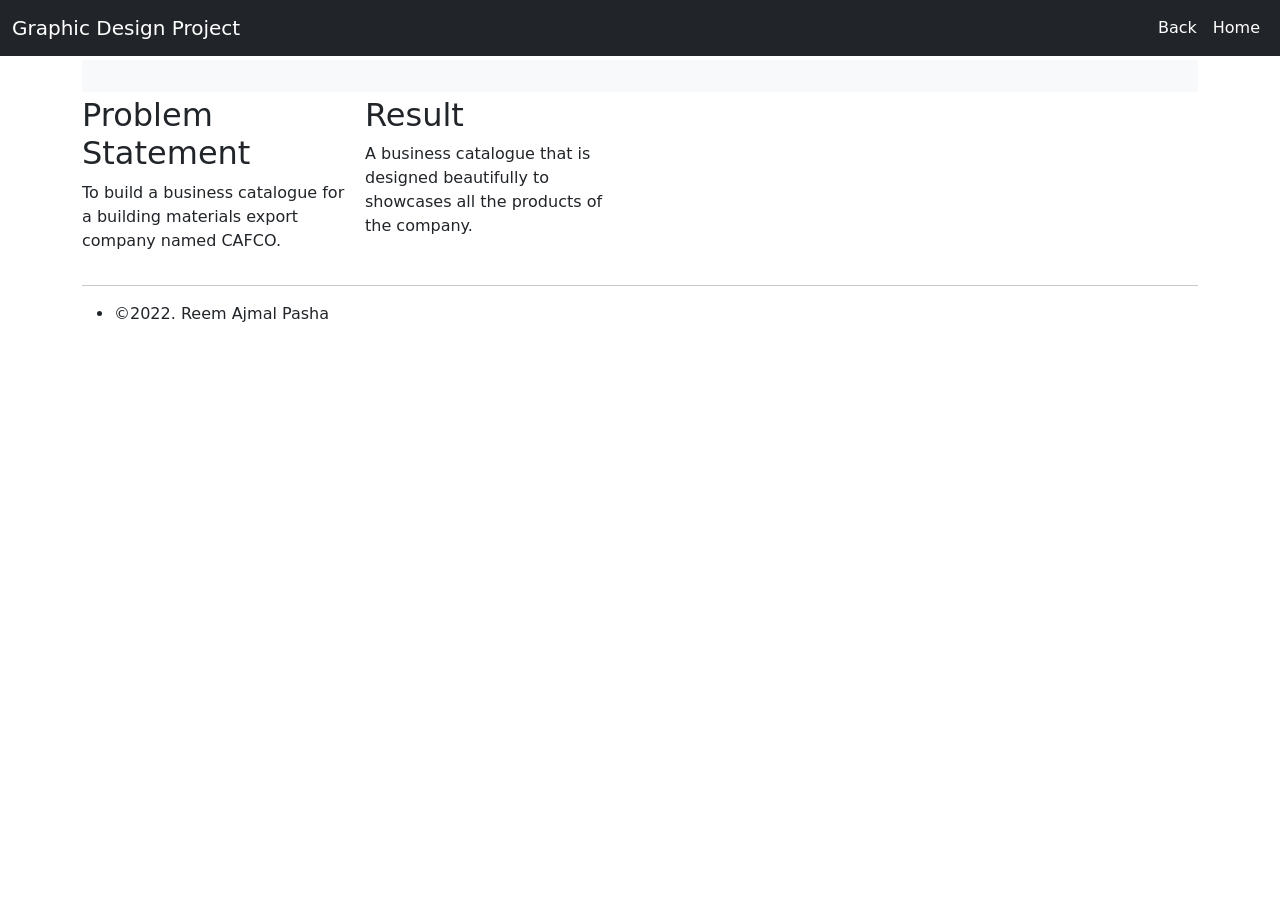
==== ReemAjmalPasha-cafco.html @ 2f105273 "Add files via upload" ====
<!DOCTYPE html>
<html lang="en">
<head>
    <meta charset="utf-8">
    <meta name="viewport" content="width=device-width, initial-scale=1">
    <title>Reem Ajmal Pasha</title>
    <link href="https://cdn.jsdelivr.net/npm/bootstrap@5.0.2/dist/css/bootstrap.min.css" rel="stylesheet">
    <script src="https://cdn.jsdelivr.net/npm/bootstrap@5.0.2/dist/js/bootstrap.bundle.min.js"></script>
</head>
<body>
    <nav class="navbar navbar-expand-lg navbar-dark bg-dark">
        <div class="container-fluid">
            <a href="#" class="navbar-brand">Graphic Design Project</a>
            <button type="button" class="navbar-toggler" data-bs-toggle="collapse" data-bs-target="#navbarCollapse">
                <span class="navbar-toggler-icon"></span>
            </button>


            <div class="collapse navbar-collapse" id="navbarCollapse">
                <div class="navbar-nav">


                </div>
                <div class="navbar-nav ms-auto">
                    <a href="index.html#about" class="nav-item nav-link active">Back</a>
                                  </div>
                 
                </div>
                <div class="navbar-nav ms-auto">
                    <a href="index.html" class="nav-item nav-link active">Home</a>
                                  </div>
            </div>
        </div>
    </nav>
    <div class="container">
        <div class="p-1 my-1 bg-light rounded-1">
         <img src="images/cafco.PNG" alt="" data-position="top center" />
        </div>

        <div class="row g-3">
            <div class="col-md-6 col-lg-4 col-xl-3">
                <h2>Problem Statement</h2>
                <p>To build a business catalogue for a building materials export company named CAFCO.</p>
                </div>

            <div class="col-md-6 col-lg-4 col-xl-3">
                <h2>Result</h2>
                <p>
                    A business catalogue that is designed beautifully to showcases all the products of the company.
                </p>   
             </div>
        </div>
        <hr>
        <footer>
            <div class="inner">
                <ul class="menu">
                    <li>&copy;2022. Reem Ajmal Pasha</li>
                </ul>
            </div>
        </footer>
    </div>
</body>
</html>
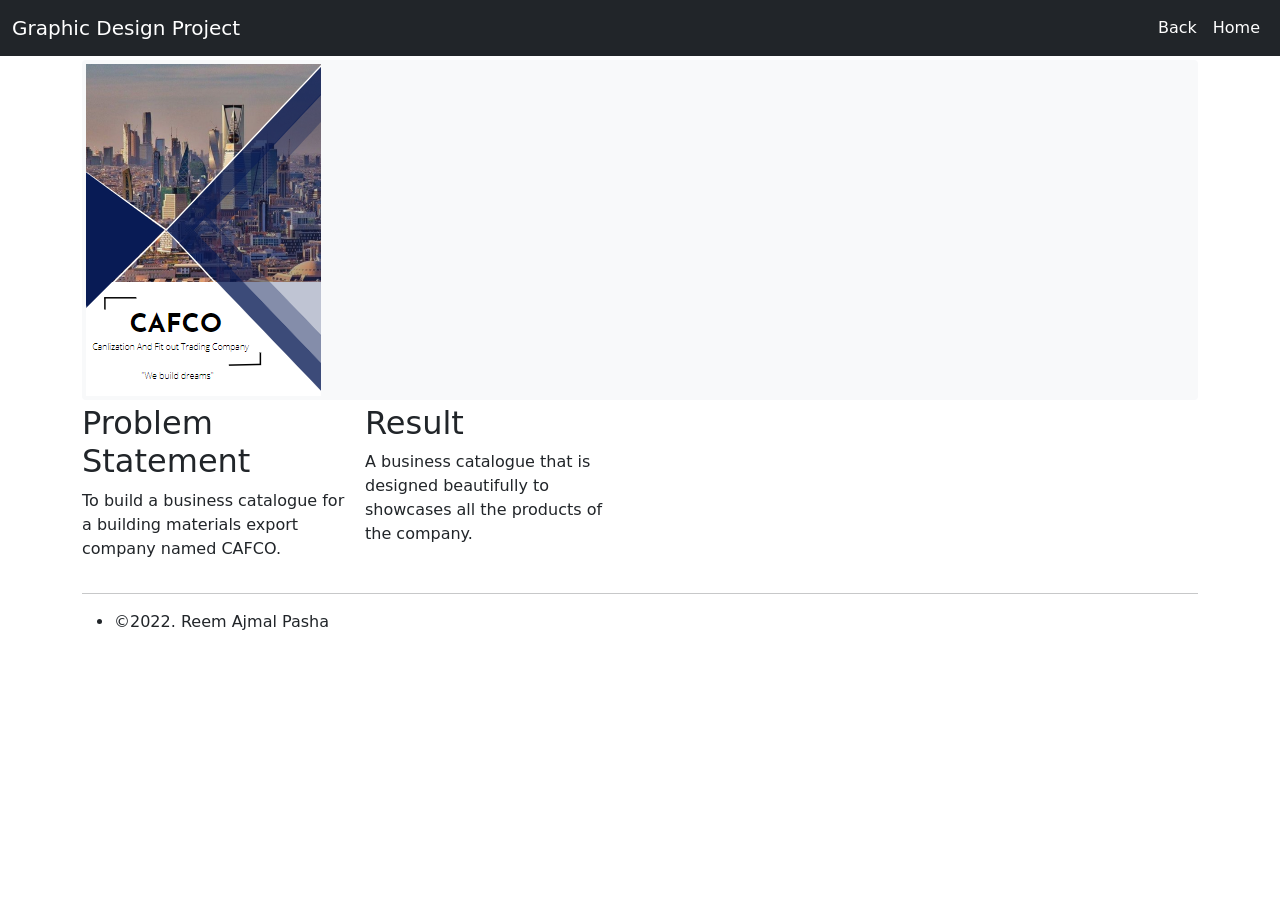
==== commit 32b6f59a: "Update ReemAjmalPasha-cafco.html" ====
--- a/ReemAjmalPasha-cafco.html
+++ b/ReemAjmalPasha-cafco.html
@@ -34,7 +34,7 @@
     </nav>
     <div class="container">
         <div class="p-1 my-1 bg-light rounded-1">
-         <img src="images/cafco.PNG" alt="" data-position="top center" />
+         <img src="images/cafco.png" alt="" data-position="top center" />
         </div>
 
         <div class="row g-3">
@@ -60,4 +60,4 @@
         </footer>
     </div>
 </body>
-</html>+</html>
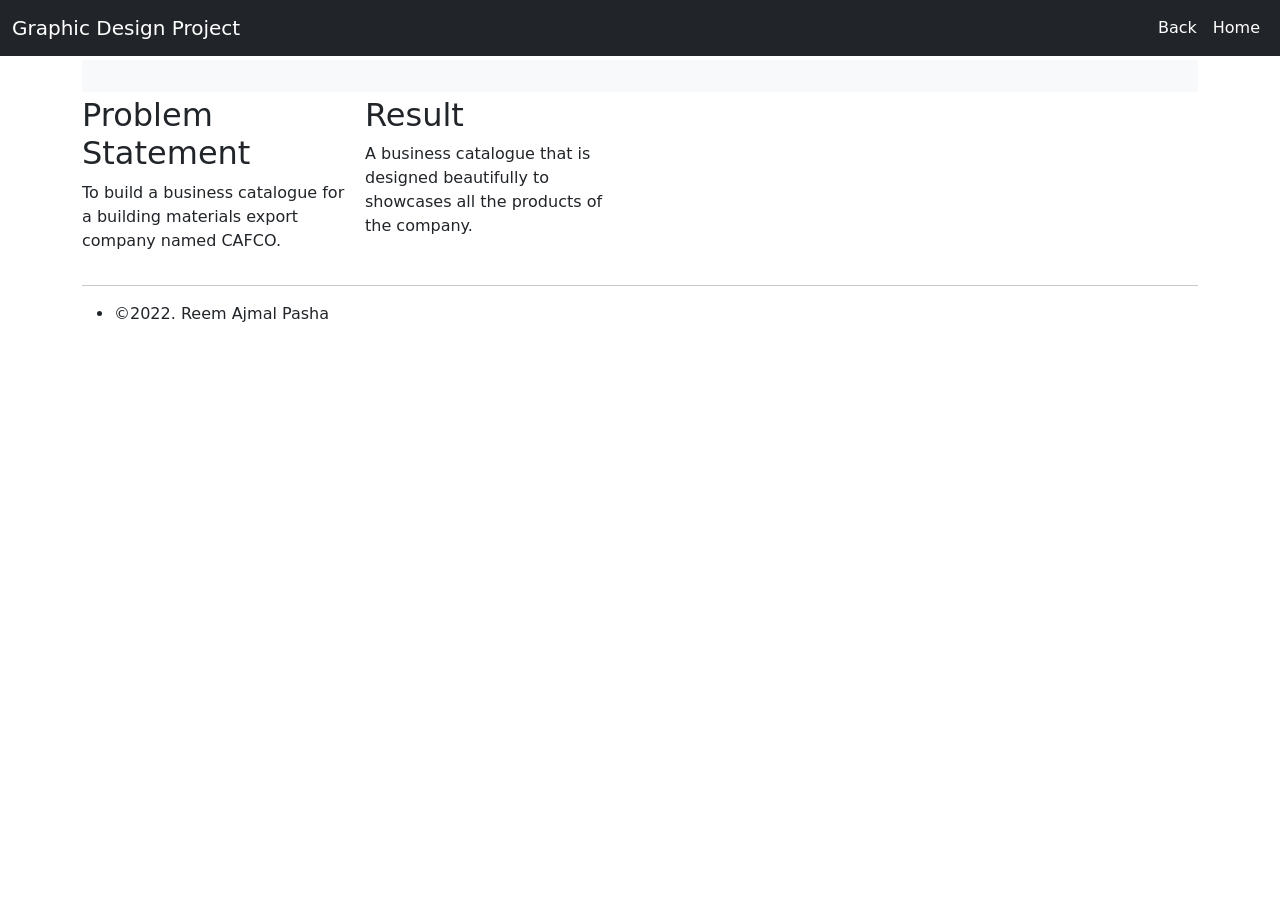
==== commit 6aaba783: "Update ReemAjmalPasha-cafco.html" ====
--- a/ReemAjmalPasha-cafco.html
+++ b/ReemAjmalPasha-cafco.html
@@ -34,7 +34,7 @@
     </nav>
     <div class="container">
         <div class="p-1 my-1 bg-light rounded-1">
-         <img src="images/cafco.png" alt="" data-position="top center" />
+         <img src="" alt="" data-position="top center" />
         </div>
 
         <div class="row g-3">
